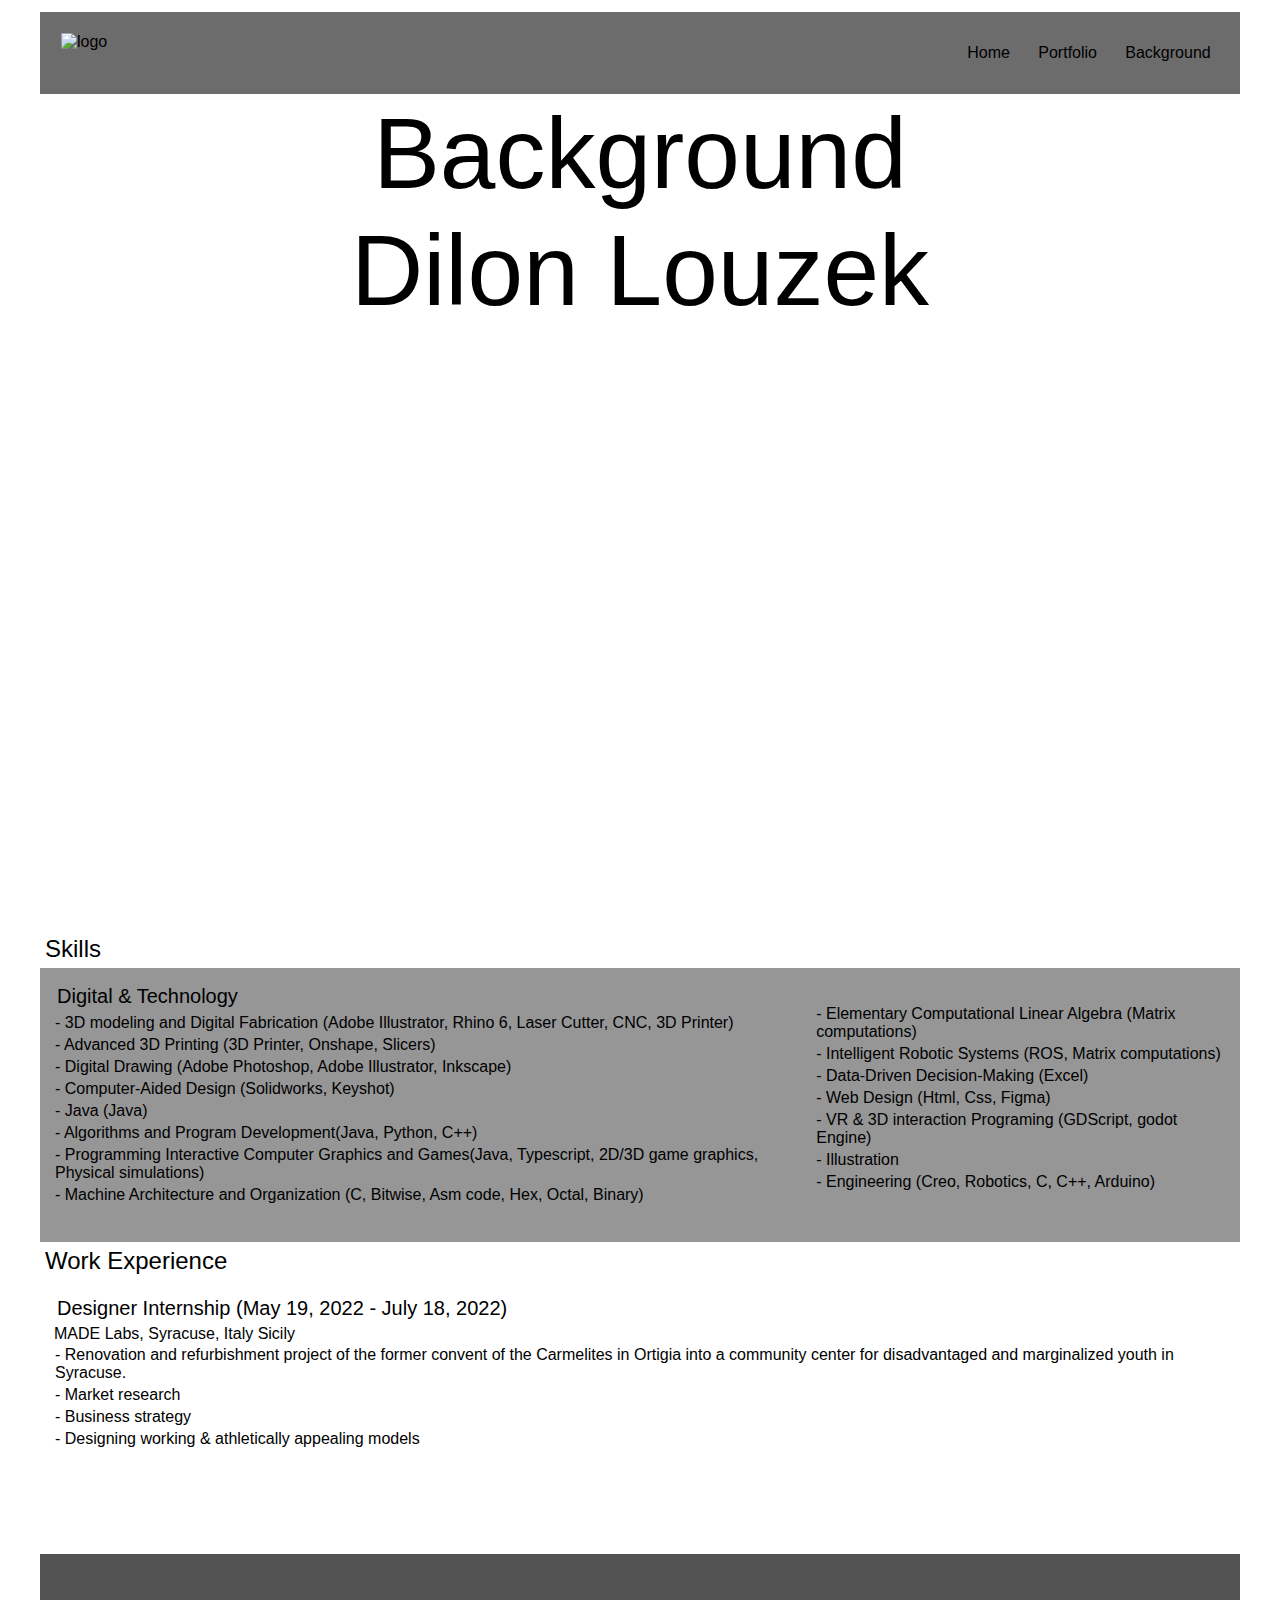
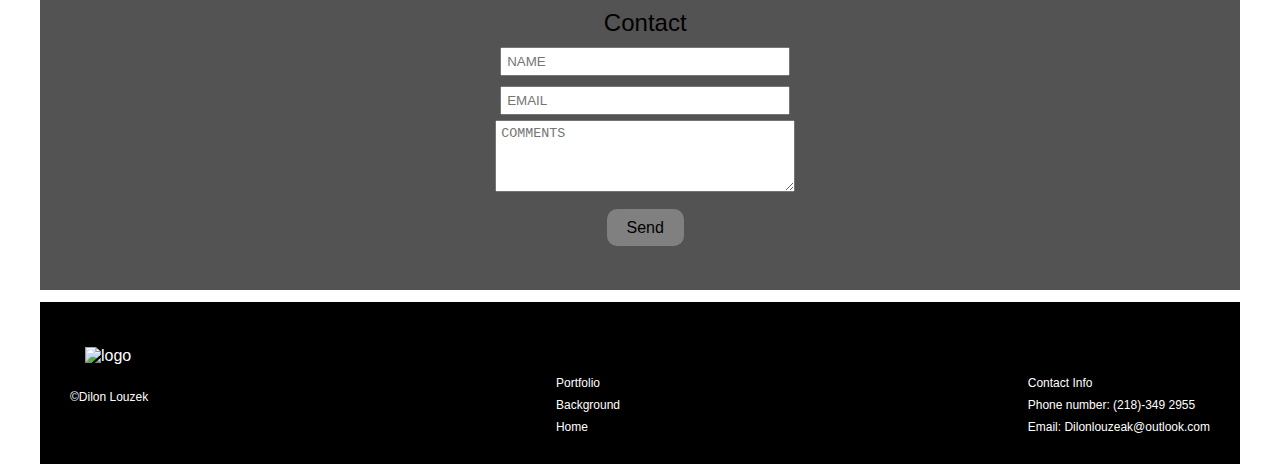
==== Background.html @ 50b471c9 "Add files via upload" ====
<!DOCTYPE html>
<html lang="en">
<head>
    <meta charset="UTF-8">
    <meta name="viewport" content="width=device-width, initial-scale=1.0">
    <title>Portfolio</title>
    <link rel="stylesheet" href="style.css">
</head>
<body>
    <div class="wrap">
        <header>
            <img src="images/logo.png" alt="logo" class="logo">
            <nav>
                <a href="index.html">Home </a>
                <a href="portfolio.html"> Portfolio </a>
                <a>Background </a>
            </nav>
        </header>
        <artical>
            <h1 class="hero-h1">Background</h1>
            <h1 class="hero-h1">Dilon Louzek</h1 >
            <section class="hero-B">
          
            </section>
            <h2> Skills </h2>
            <section class="sec1">
                
                <li>
                    <h3>Digital & Technology</h3>
                    <p>- 3D modeling and Digital Fabrication (Adobe Illustrator, Rhino 6, Laser Cutter, CNC, 3D Printer)</p>
                    <p>- Advanced 3D Printing (3D Printer, Onshape, Slicers)</p>
                    <p>- Digital Drawing (Adobe Photoshop, Adobe Illustrator, Inkscape)</p>
                    <p>- Computer-Aided Design (Solidworks, Keyshot)</p>
                    <p>- Java (Java)</p>
                    <p>- Algorithms and Program Development(Java, Python, C++)</p>
                    <p>- Programming Interactive Computer Graphics and Games(Java, Typescript, 2D/3D game graphics, Physical simulations)</p>
                    <p>- Machine Architecture and Organization (C, Bitwise, Asm code, Hex, Octal, Binary)</p>
                    
                </li> 
                <li>
                    <p>&nbsp;</p>
                    <p>- Elementary Computational Linear Algebra (Matrix computations)</p>
                    <p>- Intelligent Robotic Systems (ROS, Matrix computations)</p>
                    <p>- Data-Driven Decision-Making (Excel)</p>
                    <p>- Web Design (Html,  Css, Figma)</p>
                    <p>- VR & 3D interaction Programing (GDScript, godot Engine)</p>
                    <p>- Illustration</p> 
                    <p>- Engineering (Creo, Robotics, C, C++, Arduino)</p>
                </li>
            </section>
            <h2> Work Experience</h2>
            <section class="sec2">
                <h3>Designer Internship (May 19, 2022 - July 18, 2022)</h3>
                <h4>MADE Labs, Syracuse, Italy Sicily</h4>
                <p>- Renovation and refurbishment project of the former convent of the Carmelites in Ortigia into a community center for disadvantaged and marginalized youth in Syracuse.</p>
                <p>- Market research</p>
                <p>- Business strategy</p>
                <p>- Designing working & athletically appealing models</p> 

            </section>    
            <section class="sec3">
                
                <p>&nbsp;</p>
                <form>
                    <h2> Contact </h2>
                    <input type="text" name="name" id="name" placeholder="NAME" required>
                    <input type="email" name="email" id="email" placeholder="EMAIL" required>
                    <textarea rows="4" cols="50" placeholder="COMMENTS"></textarea>
                    <p>&nbsp;</p>
                    <p><a href="#" class="button">Send</a></p>
                </form>
            </section>
        </artical>
        <footer>
            <li>
                <img src="images/logo.png" alt="logo" class="logo">   
                <h6>&copy;Dilon Louzek</h6>
            </li>
            <li>
                <h6>&nbsp;</h6>
                <h6>&nbsp;</h6>
                <h6><a href="portfolio.html" class="a-footer">Portfolio</a></h6>
                <h6><a href="Background.html" class="a-footer">Background </a></h6>
                <h6><a href="#" class="a-footer">Home </a></h6>
            </li>
            
            <li>
                <p>&nbsp;</p>
                <p>&nbsp;</p>
                <h6>Contact Info</h6>
                <h6>Phone number: (218)-349 2955</h6>
                <h6>Email: Dilonlouzeak@outlook.com </h6>
            </li>
        </footer>
    </div>
</body>
</html>
---- style.css ----
*{
    margin: 0;
    padding: 0;
}

body{
    font-family: 'Franklin Gothic Medium', 'Arial Narrow', Arial, sans-serif;
    font-size: 16px;
    font-weight: normal;
    background-color: rgb(255, 255, 255);
}
h1,h2,h3,h4,h5,h6,p{
    font-weight: normal;
    font-size: 1em;
    margin: 2px;
}

a{
    color: black;
    text-decoration: none;

}
li{
    list-style-type: none;
}
img{
}
/* end reset*/

div{

}
/*header,footer*/
header{
    display: flex;
    justify-content: space-between;
    background-color: rgb(108, 108, 108);
    margin:12px 0px 0px 0px; 
    padding: 1px;
    height: 80px;
    max-width:100%;
    align-content: center;
}
footer{
    display: flex;
    justify-content: space-between;
    color: white;
    background-color: rgb(0, 0, 0);
    margin: 12px 0px 0px 0px; 
    padding: 25px;
    max-width:100%;
}
nav{
    display: flex;
    justify-content: space-evenly;
    width: 300px;
    align-items: center;
}
.a-footer{
    color: white;
}
.wrap{
    width: 1200px;
    margin: 0px auto;
    background-color: rgb(255, 255, 255);

}

.logo{
    height: 50px;
    padding: 20px;
}
.hero-h1{
    text-align:center;
    font-size: 100px;
}
h6{
    font-size: 12px;
    padding: 3px;
}
h2{
    font-size: 24px;
    padding: 3px;
}
h3{
    font-size: 20px;
    padding: 3px;
}
p{
    font-size: 16px;
    padding: 1px;
}

/*home*/
.hero-H{
    background-image: url(images/hero1.jpg);
    background-size: auto 100%;
    background-repeat: no-repeat;
    background-position: 50% 50%;
    text-align: center;
    height: 600px;
    
}


/*Background*/
.hero-B{
    background-image: url(images/hero-B.jpg);
    background-size: auto 100%;
    background-repeat: no-repeat;
    background-position: 50% 50%;
    text-align: center;
    height: 600px;
}
.sec1{
    background-color: rgb(150, 150, 150);
    padding: 12px;
    height: 250px;
    display: flex;
    justify-content: space-evenly;
}
.sec2{
    background-color: rgb(255, 255, 255);
    padding: 12px;
    height: 250px;
    
}
.sec3{
    background-color: rgb(83, 83, 83);
    padding: 50px;
    text-align: center;
    display: flex;
    justify-content: center;
    
}
input{
    min-height: 10px;
    padding: 5px;
    margin: 5px;
}
textarea{
    min-height: 60px;
    padding: 5px;
}
form{
    display: flex;
    flex-direction: column;
    width: 300px;
}
.button{
    background-color: gray;
    width:100px;
    border-radius: 10px;
    padding: 10px 20px 10px 20px
}
/* profolio */
.hero-P{
    background-image: url(images/hero-2.jpg);
    background-size: auto 100%;
    background-repeat: no-repeat;
    background-position: 50% 50%;
    text-align: center;
    height: 600px;
    
}
.item{
    width: 300px;
    height: 400px;
    margin: 10px;
    background-color: rgb(176, 255, 255);
    text-align: center;   
}

.items{
    display: flex;
    flex-direction: column; 
}
.row1{
    display: flex;
    justify-content: space-evenly;
    background-color: rgb(0, 218, 218);
    margin: 10px 0px 10px 0px;
}
.row2{
    display: flex;
    justify-content: space-evenly;
    background-color: rgb(0, 218, 218);
    margin: 10px 0px 10px 0px;
}
.items-img{
    width: 250px;
    margin: 10px;
    
    
}
/*item*/
.item-row{
    display: flex;
    justify-content: space-between;
    width: 100%;
}
.item-text{
    display: inline-block;
    width: 400px;
    margin: 100px 0px 50px 0px;
    
}
.item-h1{
    font-size: 3em;
    font-weight: bold;
    text-align: center;
    margin: 10px;
}
.item-hero{
    width: 600px; 

}
.sub-imgs{
    margin: 2px;
    width: 150px; 

}
.item-imgs{
    width: 600px;
    padding: 12px;
    margin: 5px;
    border: 5px solid rgb(0, 192, 221);
}
.item-main{
    display: flex;
    justify-content: space-between;
    margin: 0px 30px 0px 30px;

}
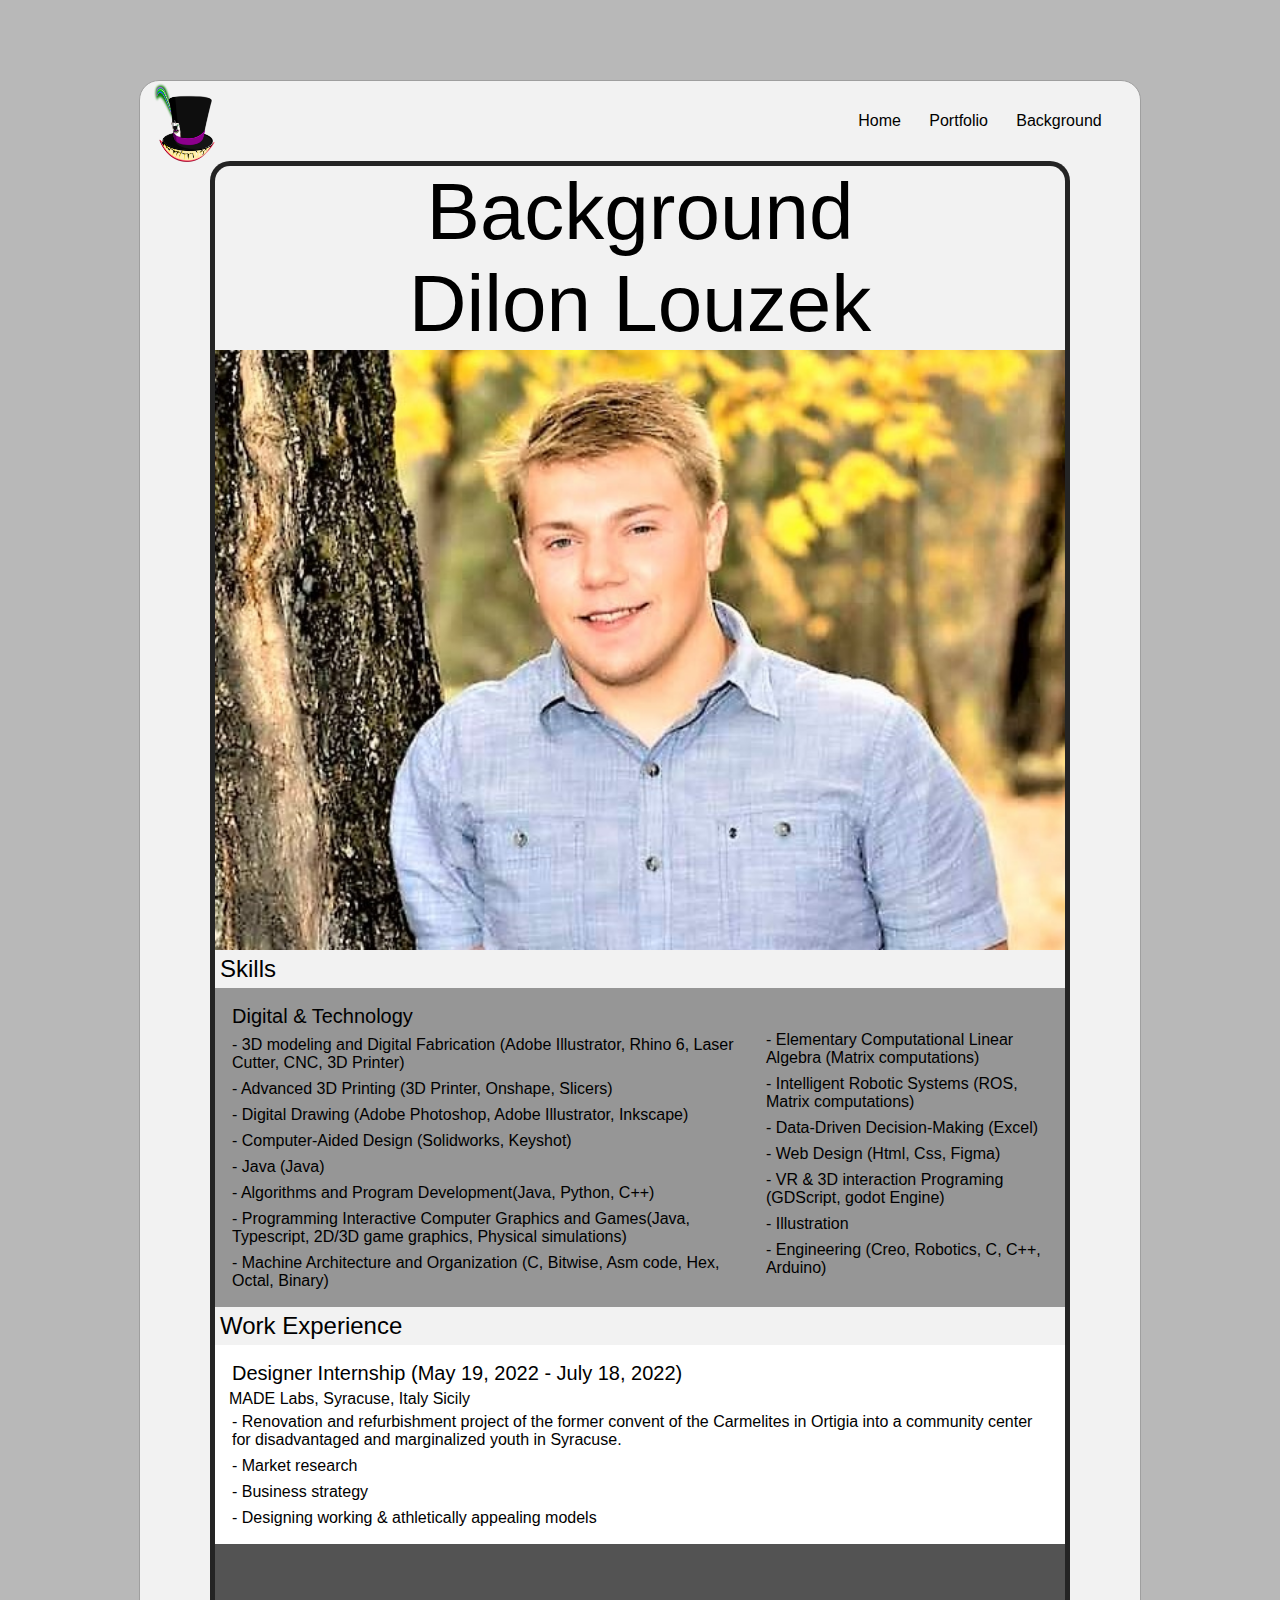
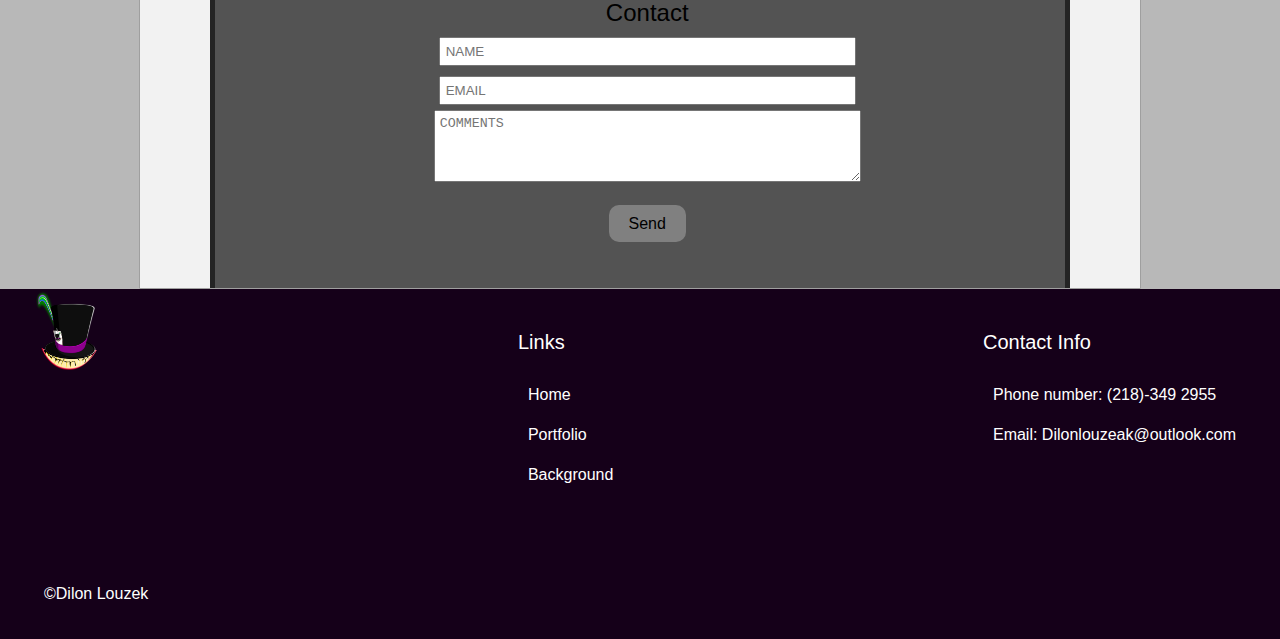
==== commit e0905322: "new" ====
--- a/Background.html
+++ b/Background.html
@@ -1,3 +1,4 @@
+
 <!DOCTYPE html>
 <html lang="en">
 <head>
@@ -6,92 +7,98 @@
     <title>Portfolio</title>
     <link rel="stylesheet" href="style.css">
 </head>
-<body>
-    <div class="wrap">
+<body class="body-p">
+    <div class="wrap3">
         <header>
-            <img src="images/logo.png" alt="logo" class="logo">
+            <img src="images/logo2.2.png" alt="logo" class="logo">  
             <nav>
                 <a href="index.html">Home </a>
-                <a href="portfolio.html"> Portfolio </a>
-                <a>Background </a>
+                <a href="portfolio.html">Portfolio </a>
+                <a href="Background.html">Background </a>
             </nav>
         </header>
-        <artical>
-            <h1 class="hero-h1">Background</h1>
-            <h1 class="hero-h1">Dilon Louzek</h1 >
-            <section class="hero-B">
-          
+        <main> 
+            <section class="L">
+                <artical>
+                    <h1 class="hero-h1">Background</h1>
+                    <h1 class="hero-h1">Dilon Louzek</h1 >
+                    <section class="hero-B">
+                  
+                    </section>
+                    <h2> Skills </h2>
+                    <section class="sec1">
+                        
+                        <li>
+                            <h3>Digital & Technology</h3>
+                            <p>- 3D modeling and Digital Fabrication (Adobe Illustrator, Rhino 6, Laser Cutter, CNC, 3D Printer)</p>
+                            <p>- Advanced 3D Printing (3D Printer, Onshape, Slicers)</p>
+                            <p>- Digital Drawing (Adobe Photoshop, Adobe Illustrator, Inkscape)</p>
+                            <p>- Computer-Aided Design (Solidworks, Keyshot)</p>
+                            <p>- Java (Java)</p>
+                            <p>- Algorithms and Program Development(Java, Python, C++)</p>
+                            <p>- Programming Interactive Computer Graphics and Games(Java, Typescript, 2D/3D game graphics, Physical simulations)</p>
+                            <p>- Machine Architecture and Organization (C, Bitwise, Asm code, Hex, Octal, Binary)</p>
+                            
+                        </li> 
+                        <li>
+                            <p>&nbsp;</p>
+                            <p>- Elementary Computational Linear Algebra (Matrix computations)</p>
+                            <p>- Intelligent Robotic Systems (ROS, Matrix computations)</p>
+                            <p>- Data-Driven Decision-Making (Excel)</p>
+                            <p>- Web Design (Html,  Css, Figma)</p>
+                            <p>- VR & 3D interaction Programing (GDScript, godot Engine)</p>
+                            <p>- Illustration</p> 
+                            <p>- Engineering (Creo, Robotics, C, C++, Arduino)</p>
+                        </li>
+                    </section>
+                    <h2> Work Experience</h2>
+                    <section class="sec2">
+                        <h3>Designer Internship (May 19, 2022 - July 18, 2022)</h3>
+                        <h4>MADE Labs, Syracuse, Italy Sicily</h4>
+                        <p>- Renovation and refurbishment project of the former convent of the Carmelites in Ortigia into a community center for disadvantaged and marginalized youth in Syracuse.</p>
+                        <p>- Market research</p>
+                        <p>- Business strategy</p>
+                        <p>- Designing working & athletically appealing models</p> 
+        
+                    </section>    
+                    <section class="sec3">
+                        
+                        <p>&nbsp;</p>
+                        <form>
+                            <h2> Contact </h2>
+                            <input type="text" name="name" id="name" placeholder="NAME" required>
+                            <input type="email" name="email" id="email" placeholder="EMAIL" required>
+                            <textarea rows="4" cols="50" placeholder="COMMENTS"></textarea>
+                            <p>&nbsp;</p>
+                            <p><a href="#" class="button">Send</a></p>
+                        </form>
+                    </section>
+                </artical>
             </section>
-            <h2> Skills </h2>
-            <section class="sec1">
-                
-                <li>
-                    <h3>Digital & Technology</h3>
-                    <p>- 3D modeling and Digital Fabrication (Adobe Illustrator, Rhino 6, Laser Cutter, CNC, 3D Printer)</p>
-                    <p>- Advanced 3D Printing (3D Printer, Onshape, Slicers)</p>
-                    <p>- Digital Drawing (Adobe Photoshop, Adobe Illustrator, Inkscape)</p>
-                    <p>- Computer-Aided Design (Solidworks, Keyshot)</p>
-                    <p>- Java (Java)</p>
-                    <p>- Algorithms and Program Development(Java, Python, C++)</p>
-                    <p>- Programming Interactive Computer Graphics and Games(Java, Typescript, 2D/3D game graphics, Physical simulations)</p>
-                    <p>- Machine Architecture and Organization (C, Bitwise, Asm code, Hex, Octal, Binary)</p>
-                    
-                </li> 
-                <li>
-                    <p>&nbsp;</p>
-                    <p>- Elementary Computational Linear Algebra (Matrix computations)</p>
-                    <p>- Intelligent Robotic Systems (ROS, Matrix computations)</p>
-                    <p>- Data-Driven Decision-Making (Excel)</p>
-                    <p>- Web Design (Html,  Css, Figma)</p>
-                    <p>- VR & 3D interaction Programing (GDScript, godot Engine)</p>
-                    <p>- Illustration</p> 
-                    <p>- Engineering (Creo, Robotics, C, C++, Arduino)</p>
-                </li>
-            </section>
-            <h2> Work Experience</h2>
-            <section class="sec2">
-                <h3>Designer Internship (May 19, 2022 - July 18, 2022)</h3>
-                <h4>MADE Labs, Syracuse, Italy Sicily</h4>
-                <p>- Renovation and refurbishment project of the former convent of the Carmelites in Ortigia into a community center for disadvantaged and marginalized youth in Syracuse.</p>
-                <p>- Market research</p>
-                <p>- Business strategy</p>
-                <p>- Designing working & athletically appealing models</p> 
-
-            </section>    
-            <section class="sec3">
-                
-                <p>&nbsp;</p>
-                <form>
-                    <h2> Contact </h2>
-                    <input type="text" name="name" id="name" placeholder="NAME" required>
-                    <input type="email" name="email" id="email" placeholder="EMAIL" required>
-                    <textarea rows="4" cols="50" placeholder="COMMENTS"></textarea>
-                    <p>&nbsp;</p>
-                    <p><a href="#" class="button">Send</a></p>
-                </form>
-            </section>
-        </artical>
-        <footer>
+        </main>
+    </div>
+    <footer>
+        <div class="a">
             <li>
-                <img src="images/logo.png" alt="logo" class="logo">   
-                <h6>&copy;Dilon Louzek</h6>
+                <img src="images/logo2.2.png" alt="logo" class="logo">   
+                <h6 class="copyR">&copy;Dilon Louzek</h6>
             </li>
             <li>
                 <h6>&nbsp;</h6>
-                <h6>&nbsp;</h6>
+                <h5>Links</h5>
+                <h6><a href="index.html" class="a-footer">Home </a></h6>
                 <h6><a href="portfolio.html" class="a-footer">Portfolio</a></h6>
                 <h6><a href="Background.html" class="a-footer">Background </a></h6>
-                <h6><a href="#" class="a-footer">Home </a></h6>
+                
             </li>
             
             <li>
-                <p>&nbsp;</p>
-                <p>&nbsp;</p>
-                <h6>Contact Info</h6>
+                <h6>&nbsp;</h6>
+                <h5>Contact Info</h5>
                 <h6>Phone number: (218)-349 2955</h6>
                 <h6>Email: Dilonlouzeak@outlook.com </h6>
             </li>
-        </footer>
-    </div>
+        </div>
+    </footer>
 </body>
 </html>--- a/style.css
+++ b/style.css
@@ -7,7 +7,11 @@
     font-family: 'Franklin Gothic Medium', 'Arial Narrow', Arial, sans-serif;
     font-size: 16px;
     font-weight: normal;
-    background-color: rgb(255, 255, 255);
+    background-color: rgb(21, 0, 25);
+    display: flex;
+    justify-content: center;
+    flex-direction: column;
+
 }
 h1,h2,h3,h4,h5,h6,p{
     font-weight: normal;
@@ -23,32 +27,32 @@
 li{
     list-style-type: none;
 }
-img{
-}
+
 /* end reset*/
 
-div{
-
-}
 /*header,footer*/
 header{
     display: flex;
     justify-content: space-between;
-    background-color: rgb(108, 108, 108);
-    margin:12px 0px 0px 0px; 
-    padding: 1px;
     height: 80px;
     max-width:100%;
     align-content: center;
+    padding: 0px 10px 0px 10px;
 }
 footer{
+    display: flex;
+    width: 100%;
+    height: 350px;
+    justify-content: center;
+    min-width: 1000px;
+    background-color: rgb(21, 0, 25);
+
+}
+.a{
     display: flex;
     justify-content: space-between;
     color: white;
-    background-color: rgb(0, 0, 0);
-    margin: 12px 0px 0px 0px; 
-    padding: 25px;
-    max-width:100%;
+    width:95%;    
 }
 nav{
     display: flex;
@@ -59,24 +63,23 @@
 .a-footer{
     color: white;
 }
-.wrap{
-    width: 1200px;
-    margin: 0px auto;
-    background-color: rgb(255, 255, 255);
-
-}
-
 .logo{
-    height: 50px;
-    padding: 20px;
+    height: 80px;
+    padding: 1px;
 }
 .hero-h1{
-    text-align:center;
-    font-size: 100px;
+    padding: 0px;
+    margin: 0px;
+    font-size: 80px;
+    text-align: center;
 }
 h6{
-    font-size: 12px;
-    padding: 3px;
+    font-size: 16px;
+    padding: 10px;
+}
+h5{
+    font-size: 20px;
+    padding-bottom: 20px; 
 }
 h2{
     font-size: 24px;
@@ -88,21 +91,59 @@
 }
 p{
     font-size: 16px;
-    padding: 1px;
-}
-
+    padding: 3px;
+}
+
+.copyR{
+    margin-top: 200px;
+}
+.L{
+    border-top: 5px solid  rgb(36, 36, 36);
+    border-right: 5px solid  rgb(36, 36, 36);
+    border-left: 5px solid rgb(36, 36, 36);
+    border-radius: 20px 20px 0px 0px;
+    margin: 0px 70px 0px 70px;
+    height: 100%;
+}
 /*home*/
 .hero-H{
-    background-image: url(images/hero1.jpg);
-    background-size: auto 100%;
+    background-image: url(images/logo2.2.png);
+    background-size: 80% auto;
+    background-position: 20% 50%;
     background-repeat: no-repeat;
-    background-position: 50% 50%;
-    text-align: center;
-    height: 600px;
-    
-}
-
-
+    height: 900px;
+    align-items: left;
+    text-align: center;
+    border-top: 5px solid  rgb(36, 36, 36);
+    border-right: 5px solid  rgb(36, 36, 36);
+    border-left: 5px solid rgb(36, 36, 36);
+    border-radius: 20px 20px 0px 0px;
+    margin: 0px 70px 0px 70px;
+    background-color: white;
+}
+.D{
+    display: flex;
+    background-color: rgb(129, 28, 129);
+    width: 100%;
+    height: 400px;
+    justify-content: center;
+    border-top: 25px solid  rgb(184, 41, 184);
+    border-bottom: 25px solid rgb(98, 22, 98);
+    min-width: 1000px; 
+}
+.hero-hi{
+    width: 600px;
+    padding-bottom:20px ;
+}
+.wrap{
+    width: 1000px;
+    margin: 80px auto 0px auto;
+    background-color:rgba(245, 245, 245, 0.943);
+    border-radius: 20px 20px 0px 0px;
+    border-top: 1px solid  rgb(159, 159, 159);
+    border-right: 1px solid  rgb(159, 159, 159);
+    border-left: 1px solid rgb(159, 159, 159);
+}
 /*Background*/
 .hero-B{
     background-image: url(images/hero-B.jpg);
@@ -115,14 +156,14 @@
 .sec1{
     background-color: rgb(150, 150, 150);
     padding: 12px;
-    height: 250px;
+    height: auto;
     display: flex;
     justify-content: space-evenly;
 }
 .sec2{
     background-color: rgb(255, 255, 255);
     padding: 12px;
-    height: 250px;
+    height: auto;
     
 }
 .sec3{
@@ -145,7 +186,6 @@
 form{
     display: flex;
     flex-direction: column;
-    width: 300px;
 }
 .button{
     background-color: gray;
@@ -154,6 +194,27 @@
     padding: 10px 20px 10px 20px
 }
 /* profolio */
+
+.wrap2{
+    width: 1000px;
+    height: 1000px;
+    margin: 80px auto -900px auto;
+    background-color:rgba(245, 245, 245, 0.943);
+    border-radius: 20px 20px 0px 0px;
+    border: 1px solid  rgb(159, 159, 159);
+}
+
+.body-p{
+    background-color: rgb(184, 184, 184);
+}
+.card-p{
+    border: 1px solid  rgb(36, 036, 036);
+    border-radius: 10px;
+    width: 100%;
+    margin: 10px;
+    background-color: white;
+}
+
 .hero-P{
     background-image: url(images/hero-2.jpg);
     background-size: auto 100%;
@@ -161,74 +222,78 @@
     background-position: 50% 50%;
     text-align: center;
     height: 600px;
-    
 }
 .item{
-    width: 300px;
-    height: 400px;
-    margin: 10px;
-    background-color: rgb(176, 255, 255);
-    text-align: center;   
+    width: 250px;
+    height: 100%;
+    background-color:rgba(245, 245, 245, 0.945);
+    text-align: center;
+    border-radius: 10px;
+    display: flex;
+    justify-content: center;
+    margin: 0px -20px 0px 0px;
+    border: 1px solid  rgb(159, 159, 159);
 }
 
 .items{
     display: flex;
-    flex-direction: column; 
+    flex-direction: column;
+    min-width: 1000px;
 }
 .row1{
     display: flex;
-    justify-content: space-evenly;
-    background-color: rgb(0, 218, 218);
+    flex-wrap: wrap;
+    justify-content: center;
+    background-color: rgba(67, 67, 67, 0.5);
     margin: 10px 0px 10px 0px;
+    padding: 5px 0px 5px 0px ;
+    height: 350px;
+    width: 100%;
 }
 .row2{
     display: flex;
-    justify-content: space-evenly;
-    background-color: rgb(0, 218, 218);
+    flex-wrap: wrap;
+    justify-content: center;
+    background-color: rgba(67, 67, 67, 0.5);
     margin: 10px 0px 10px 0px;
+    padding: 5px 0px 5px 0px ;
+    height: 350px;
+    width: 100%;
+
 }
 .items-img{
-    width: 250px;
-    margin: 10px;
-    
-    
-}
+    width: 90%;
+    border-radius: 10px;
+}
+
 /*item*/
+.wrap3{
+    width: 1000px;
+    height: auto;
+    margin: 80px auto 0px auto;
+    background-color:rgba(245, 245, 245, 0.943);
+    border-radius: 20px 20px 0px 0px;
+    border: 1px solid  rgb(159, 159, 159);
+}
+
+.item-img{
+    width: 40%;
+    border-radius: 20px;
+    padding: 12px;
+
+}
 .item-row{
     display: flex;
-    justify-content: space-between;
-    width: 100%;
+    flex-wrap: wrap;
+    justify-content: center;
+    width: auto;
+}
+.item-column{
+    display: flex;
+    flex-direction: column;
 }
 .item-text{
-    display: inline-block;
-    width: 400px;
-    margin: 100px 0px 50px 0px;
-    
-}
-.item-h1{
-    font-size: 3em;
-    font-weight: bold;
-    text-align: center;
-    margin: 10px;
-}
-.item-hero{
-    width: 600px; 
-
-}
-.sub-imgs{
-    margin: 2px;
-    width: 150px; 
-
-}
-.item-imgs{
-    width: 600px;
-    padding: 12px;
-    margin: 5px;
-    border: 5px solid rgb(0, 192, 221);
-}
-.item-main{
-    display: flex;
-    justify-content: space-between;
-    margin: 0px 30px 0px 30px;
-
-}
+    text-align: left; 
+    padding: 30px; 
+    min-height: 400px;
+}